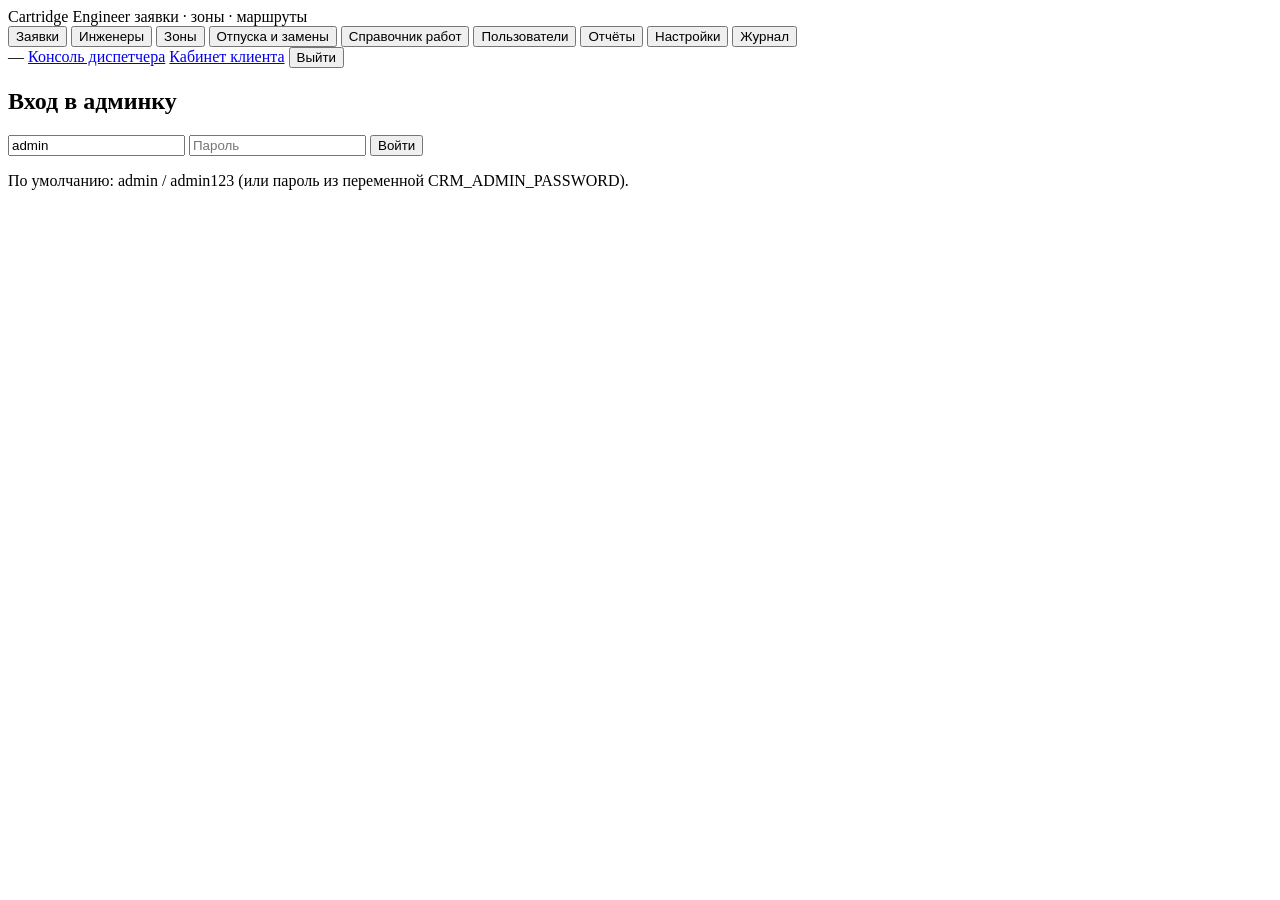
==== server/app/static/admin/index.html @ f3c3b340 "Переименование продукта: Cartridge Engineer (видимые названия во всех версиях) - заголовки: Windows-" ====
<!doctype html>
<html lang="ru">
<head>
<meta charset="utf-8">
<meta name="viewport" content="width=device-width,initial-scale=1">
<title>Cartridge Engineer — админка</title>
<link rel="stylesheet" href="/static/admin/admin.css">
</head>
<body>
<header>
  <div class="brand">Cartridge Engineer <span>заявки · зоны · маршруты</span></div>
  <nav id="tabs">
    <button data-tab="requests" class="active">Заявки</button>
    <button data-tab="engineers">Инженеры</button>
    <button data-tab="zones">Зоны</button>
    <button data-tab="absences">Отпуска и замены</button>
    <button data-tab="works">Справочник работ</button>
    <button data-tab="users">Пользователи</button>
    <button data-tab="reports">Отчёты</button>
    <button data-tab="settings">Настройки</button>
    <button data-tab="audit">Журнал</button>
  </nav>
  <div class="user"><span id="whoami">—</span>
    <a class="btn" href="/dispatcher">Консоль диспетчера</a>
    <a class="btn" href="/client">Кабинет клиента</a>
    <button id="logout">Выйти</button>
  </div>
</header>

<section id="login" class="login-card">
  <h1>Вход в админку</h1>
  <input id="lg-user" placeholder="Логин" value="admin" autocomplete="username">
  <input id="lg-pass" type="password" placeholder="Пароль" autocomplete="current-password">
  <button id="lg-go">Войти</button>
  <p class="hint">По умолчанию: admin / admin123 (или пароль из переменной CRM_ADMIN_PASSWORD).</p>
</section>

<main id="app" hidden>
  <section id="tab-requests" class="tab active">
    <div class="toolbar">
      <input id="f-q" placeholder="Поиск: адрес, №, пояснение">
      <input id="f-contractor" placeholder="Контрагент">
      <input id="f-unp" placeholder="УНП">
      <input id="f-acc" placeholder="р/с">
      <input id="f-phone" placeholder="Телефон">
      <select id="f-status"><option value="">Все статусы</option></select>
      <select id="f-engineer"><option value="">Все инженеры</option></select>
      <input id="f-date-from" type="date"><input id="f-date-to" type="date">
      <button id="f-go" class="primary">Найти</button>
      <button id="f-reset">Сброс</button>
      <a id="f-export" class="btn" href="#" download>CSV</a>
      <label class="live"><input type="checkbox" id="live" checked> живое обновление</label>
    </div>
    <div id="req-summary" class="summary"></div>
    <table id="req-table">
      <thead><tr>
        <th>№</th><th>Создана</th><th>Контрагент</th><th>УНП</th><th>Р/с</th><th>Работа</th>
        <th>Срочность</th><th>Статус</th><th>Район</th><th>Инженер</th><th>Адрес</th><th></th>
      </tr></thead>
      <tbody></tbody>
    </table>
    <div id="req-page" class="pager"></div>
  </section>

  <section id="tab-engineers" class="tab">
    <h2>Инженеры</h2>
    <div class="toolbar">
      <input id="e-name" placeholder="ФИО"><input id="e-phone" placeholder="+375 29 000-00-00">
      <input id="e-lat" placeholder="широта базы" size="10"><input id="e-lon" placeholder="долгота базы" size="10">
      <button id="e-add" class="primary">Добавить инженера</button>
    </div>
    <table id="eng-table"><thead><tr>
      <th>ID</th><th>ФИО</th><th>Телефон</th><th>Зон</th><th>Открытых заявок</th><th>Отпуск/отсутствие</th><th>Активен</th><th></th>
    </tr></thead><tbody></tbody></table>
  </section>

  <section id="tab-zones" class="tab">
    <h2>Зоны и ответственные</h2>
    <div class="toolbar">
      <input id="z-day" type="date"><button id="z-load">Показать на дату</button>
      <button id="z-fix" class="primary">Перераспределить заявки отсутствующих</button>
    </div>
    <div class="two-col">
      <div>
        <h3>Покрытие зон на дату</h3>
        <table id="cov-table"><thead><tr><th>Зона</th><th>Тип</th><th>Закреплён</th><th>Фактически отвечает</th></tr></thead><tbody></tbody></table>
      </div>
      <div>
        <h3>Переназначить зону</h3>
        <div class="form-stack">
          <label>Зона <select id="as-zone"></select></label>
          <label>Инженер <select id="as-eng"></select></label>
          <label>С даты <input id="as-from" type="date"></label>
          <label>По дату (пусто = бессрочно) <input id="as-to" type="date"></label>
          <label>Причина <input id="as-reason" value="Перераспределение зоны"></label>
          <button id="as-go" class="primary">Сохранить закрепление</button>
        </div>
        <h3>Загрузка инженеров на сегодня</h3>
        <table id="load-table"><thead><tr><th>Инженер</th><th>Задач</th><th>Время, мин</th><th>Пробег, км</th></tr></thead><tbody></tbody></table>
      </div>
    </div>
  </section>

  <section id="tab-absences" class="tab">
    <h2>Отпуска, больничные и замены</h2>
    <div class="toolbar">
      <select id="ab-eng"></select>
      <select id="ab-kind">
        <option value="vacation">Отпуск</option><option value="sick">Больничный</option>
        <option value="dayoff">Отгул/выходной</option><option value="other">Прочее</option>
      </select>
      <input id="ab-from" type="date"><input id="ab-to" type="date">
      <select id="ab-repl"><option value="">— замена не указана —</option></select>
      <input id="ab-comment" placeholder="Комментарий">
      <button id="ab-add" class="primary">Оформить отсутствие</button>
    </div>
    <p class="hint">На период отсутствия зоны основного инженера автоматически перераспределяются на замену,
      а незавершённые заявки перебрасываются на фактического ответственного.</p>
    <table id="ab-table"><thead><tr><th>Инженер</th><th>Вид</th><th>С</th><th>По</th><th>Замена</th><th>Комментарий</th><th></th></tr></thead><tbody></tbody></table>
  </section>

  <section id="tab-works" class="tab">
    <h2>Справочник работ (выпадающий список в форме заявки)</h2>
    <div class="toolbar">
      <input id="w-code" placeholder="Код"><input id="w-name" placeholder="Наименование">
      <input id="w-cat" placeholder="Категория">
      <select id="w-site"><option value="onsite">на месте</option><option value="office">в офисе</option><option value="remote">удалённо</option></select>
      <input id="w-min" placeholder="мин" size="5" type="number" value="60">
      <button id="w-add" class="primary">Добавить/обновить</button>
    </div>
    <table id="work-table"><thead><tr><th>Код</th><th>Наименование</th><th>Категория</th><th>Где</th><th>Мин</th><th>Активна</th></tr></thead><tbody></tbody></table>
  </section>

  <section id="tab-reports" class="tab">
    <h2>Отчёты</h2>
    <div class="toolbar"><input id="r-from" type="date"><input id="r-to" type="date"><button id="r-go" class="primary">Построить</button></div>
    <div id="report"></div>
  </section>

  <section id="tab-users" class="tab">
    <h2>Пользователи</h2>
    <div class="toolbar" id="role-tabs">
      <button data-role="client" class="active">Клиенты</button>
      <button data-role="engineer">Инженеры</button>
      <button data-role="operator">Диспетчеры</button>
      <button data-role="admin">Администраторы</button>
    </div>
    <div class="form-stack">
      <div class="toolbar" style="margin-bottom:0">
        <input id="nu-username" placeholder="Логин">
        <input id="nu-pass" placeholder="Пароль (мин. 6 символов)">
        <input id="nu-full" placeholder="ФИО / контакт">
      </div>
      <div class="toolbar" style="margin-bottom:0" id="nu-client-fields">
        <input id="nu-company" placeholder="Наименование организации" style="max-width:340px">
        <input id="nu-unp" placeholder="УНП организации (9 цифр)" size="16">
      </div>
      <div class="toolbar" style="margin-bottom:0" id="nu-engineer-fields" hidden>
        <select id="nu-eng"><option value="">— не привязан к инженеру —</option></select>
      </div>
      <div class="toolbar" style="margin-bottom:0">
        <button id="nu-add" class="primary">Создать пользователя</button>
        <span class="hint" id="nu-role-hint"></span>
      </div>
    </div>
    <table id="nu-table">
      <thead><tr><th>ID</th><th>Логин</th><th>ФИО / контакт</th><th id="nu-col-extra">Организация / УНП</th><th>Статус</th><th></th></tr></thead>
      <tbody></tbody>
    </table>
    <p class="hint">Клиент входит в кабинет /client и подаёт заявки от своей организации (по УНП).
      Диспетчер работает в консоли /dispatcher. Инженер — в мобильном приложении /m.</p>
  </section>

  <section id="tab-settings" class="tab">
    <h2>Настройки сервера</h2>
    <div id="settings-form" class="form-stack"></div>
    <button id="set-save" class="primary">Сохранить настройки</button>
    <h3>Обслуживание базы</h3>
    <div class="report-block">
      <b>Очистить базу от демо-данных.</b> Удаляются: все заявки и доставки, контрагенты, инженеры
      (вместе с закреплениями зон и отпусками), лента событий. Остаётся: зоны, справочник работ,
      настройки и пользователи. После очистки добавьте реальных инженеров и закрепите зоны.
      <div class="toolbar" style="margin-top:10px">
        <button id="purge-demo" class="danger">Очистить базу от демо-записей…</button>
      </div>
    </div>
  </section>

  <section id="tab-audit" class="tab">
    <h2>Журнал действий</h2>
    <table id="audit-table"><thead><tr><th>Время</th><th>Кто</th><th>Действие</th><th>Данные</th></tr></thead><tbody></tbody></table>
  </section>
</main>

<div id="modal" class="modal" hidden><div class="modal-box" id="modal-box"></div></div>
<div id="toast" class="toast" hidden></div>
<script src="/static/admin/admin.js"></script>
</body>
</html>
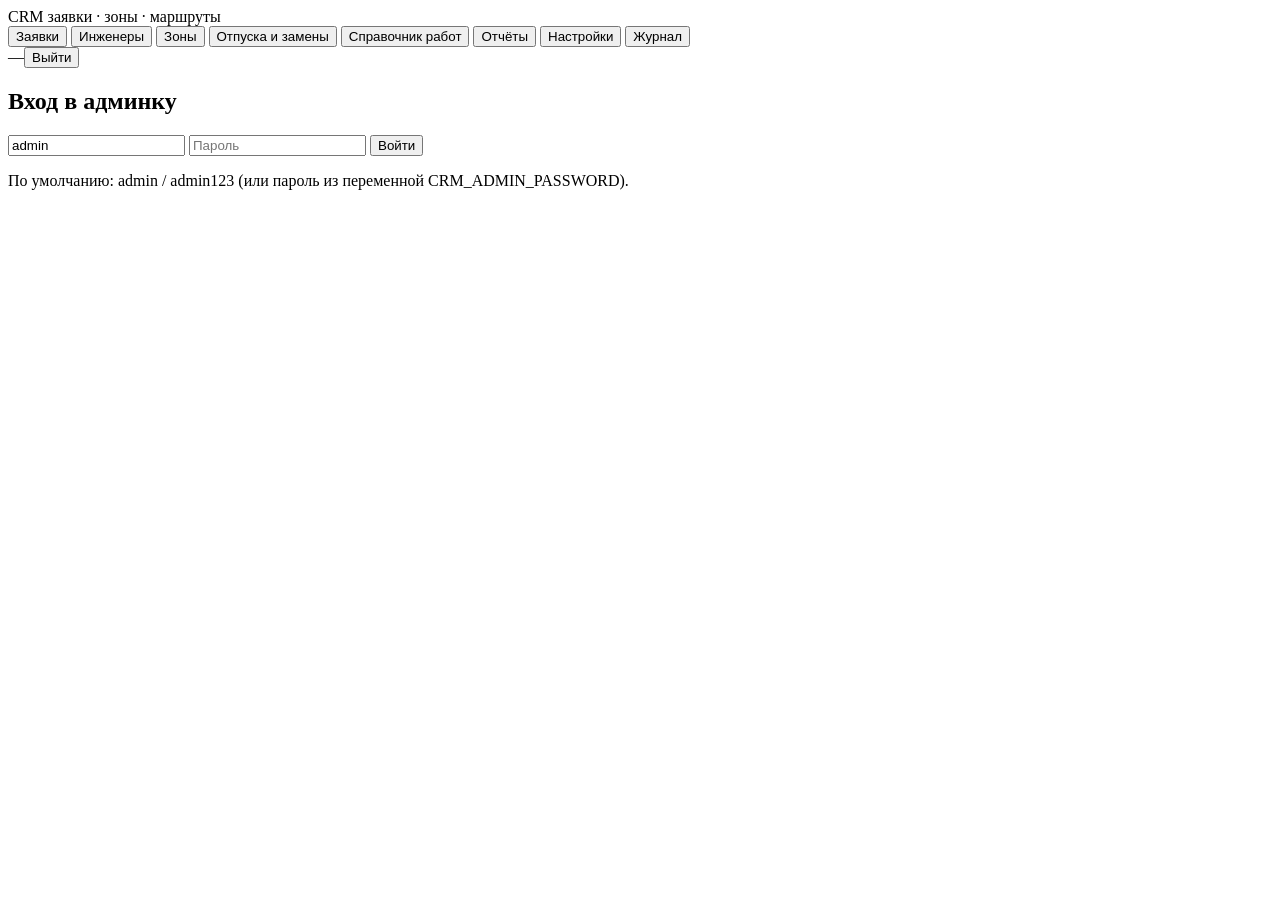
==== commit ecd89ac1: "New-task alert in the Android app: coin-jingle sound + flashlight blinks - res/raw/new_request_coins" ====
--- a/server/app/static/admin/index.html
+++ b/server/app/static/admin/index.html
@@ -3,28 +3,23 @@
 <head>
 <meta charset="utf-8">
 <meta name="viewport" content="width=device-width,initial-scale=1">
-<title>Cartridge Engineer — админка</title>
+<title>CRM — админка диспетчера</title>
 <link rel="stylesheet" href="/static/admin/admin.css">
 </head>
 <body>
 <header>
-  <div class="brand">Cartridge Engineer <span>заявки · зоны · маршруты</span></div>
+  <div class="brand">CRM <span>заявки · зоны · маршруты</span></div>
   <nav id="tabs">
     <button data-tab="requests" class="active">Заявки</button>
     <button data-tab="engineers">Инженеры</button>
     <button data-tab="zones">Зоны</button>
     <button data-tab="absences">Отпуска и замены</button>
     <button data-tab="works">Справочник работ</button>
-    <button data-tab="users">Пользователи</button>
     <button data-tab="reports">Отчёты</button>
     <button data-tab="settings">Настройки</button>
     <button data-tab="audit">Журнал</button>
   </nav>
-  <div class="user"><span id="whoami">—</span>
-    <a class="btn" href="/dispatcher">Консоль диспетчера</a>
-    <a class="btn" href="/client">Кабинет клиента</a>
-    <button id="logout">Выйти</button>
-  </div>
+  <div class="user"><span id="whoami">—</span><button id="logout">Выйти</button></div>
 </header>
 
 <section id="login" class="login-card">
@@ -137,53 +132,18 @@
     <div id="report"></div>
   </section>
 
-  <section id="tab-users" class="tab">
-    <h2>Пользователи</h2>
-    <div class="toolbar" id="role-tabs">
-      <button data-role="client" class="active">Клиенты</button>
-      <button data-role="engineer">Инженеры</button>
-      <button data-role="operator">Диспетчеры</button>
-      <button data-role="admin">Администраторы</button>
-    </div>
-    <div class="form-stack">
-      <div class="toolbar" style="margin-bottom:0">
-        <input id="nu-username" placeholder="Логин">
-        <input id="nu-pass" placeholder="Пароль (мин. 6 символов)">
-        <input id="nu-full" placeholder="ФИО / контакт">
-      </div>
-      <div class="toolbar" style="margin-bottom:0" id="nu-client-fields">
-        <input id="nu-company" placeholder="Наименование организации" style="max-width:340px">
-        <input id="nu-unp" placeholder="УНП организации (9 цифр)" size="16">
-      </div>
-      <div class="toolbar" style="margin-bottom:0" id="nu-engineer-fields" hidden>
-        <select id="nu-eng"><option value="">— не привязан к инженеру —</option></select>
-      </div>
-      <div class="toolbar" style="margin-bottom:0">
-        <button id="nu-add" class="primary">Создать пользователя</button>
-        <span class="hint" id="nu-role-hint"></span>
-      </div>
-    </div>
-    <table id="nu-table">
-      <thead><tr><th>ID</th><th>Логин</th><th>ФИО / контакт</th><th id="nu-col-extra">Организация / УНП</th><th>Статус</th><th></th></tr></thead>
-      <tbody></tbody>
-    </table>
-    <p class="hint">Клиент входит в кабинет /client и подаёт заявки от своей организации (по УНП).
-      Диспетчер работает в консоли /dispatcher. Инженер — в мобильном приложении /m.</p>
-  </section>
-
   <section id="tab-settings" class="tab">
     <h2>Настройки сервера</h2>
     <div id="settings-form" class="form-stack"></div>
     <button id="set-save" class="primary">Сохранить настройки</button>
-    <h3>Обслуживание базы</h3>
-    <div class="report-block">
-      <b>Очистить базу от демо-данных.</b> Удаляются: все заявки и доставки, контрагенты, инженеры
-      (вместе с закреплениями зон и отпусками), лента событий. Остаётся: зоны, справочник работ,
-      настройки и пользователи. После очистки добавьте реальных инженеров и закрепите зоны.
-      <div class="toolbar" style="margin-top:10px">
-        <button id="purge-demo" class="danger">Очистить базу от демо-записей…</button>
-      </div>
+    <h3>Пользователи</h3>
+    <div class="toolbar">
+      <input id="u-user" placeholder="Логин"><input id="u-pass" placeholder="Пароль">
+      <select id="u-role"><option value="operator">Оператор</option><option value="admin">Администратор</option><option value="engineer">Инженер (мобильное приложение)</option></select>
+      <select id="u-eng"><option value="">— не привязан —</option></select>
+      <button id="u-add" class="primary">Создать пользователя</button>
     </div>
+    <table id="user-table"><thead><tr><th>ID</th><th>Логин</th><th>Роль</th><th>ФИО</th><th>Инженер</th></tr></thead><tbody></tbody></table>
   </section>
 
   <section id="tab-audit" class="tab">
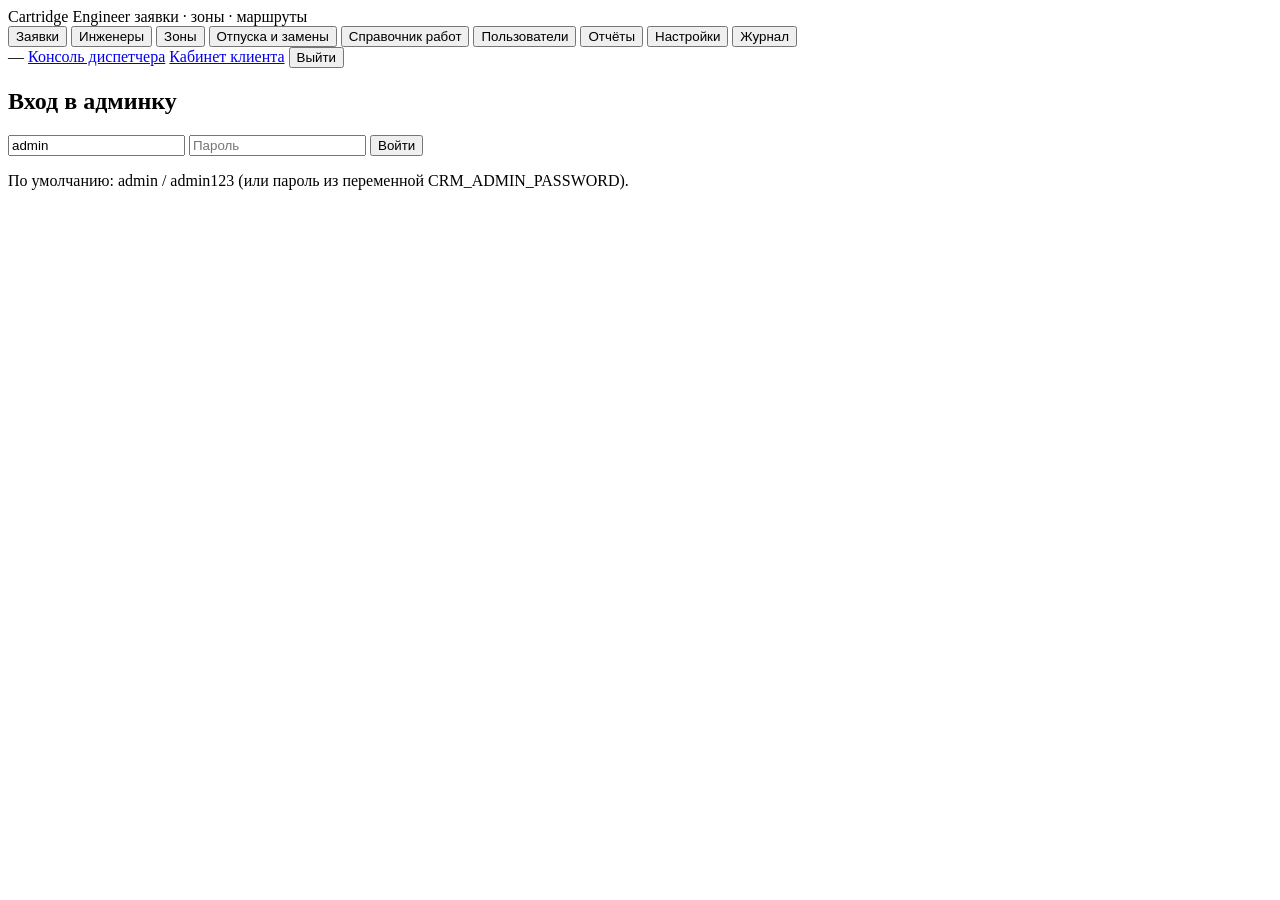
==== commit 84750ffa: "Fix tree: restore v1.0.47 content lost in ecd89ac, keep the coin-alert change ecd89ac accidentally r" ====
--- a/server/app/static/admin/index.html
+++ b/server/app/static/admin/index.html
@@ -3,23 +3,29 @@
 <head>
 <meta charset="utf-8">
 <meta name="viewport" content="width=device-width,initial-scale=1">
-<title>CRM — админка диспетчера</title>
+<title>Cartridge Engineer — админка</title>
+<link rel="icon" href="/static/mobile/icon-32.png">
 <link rel="stylesheet" href="/static/admin/admin.css">
 </head>
 <body>
 <header>
-  <div class="brand">CRM <span>заявки · зоны · маршруты</span></div>
+  <div class="brand">Cartridge Engineer <span>заявки · зоны · маршруты</span></div>
   <nav id="tabs">
     <button data-tab="requests" class="active">Заявки</button>
     <button data-tab="engineers">Инженеры</button>
     <button data-tab="zones">Зоны</button>
     <button data-tab="absences">Отпуска и замены</button>
     <button data-tab="works">Справочник работ</button>
+    <button data-tab="users">Пользователи</button>
     <button data-tab="reports">Отчёты</button>
     <button data-tab="settings">Настройки</button>
     <button data-tab="audit">Журнал</button>
   </nav>
-  <div class="user"><span id="whoami">—</span><button id="logout">Выйти</button></div>
+  <div class="user"><span id="whoami">—</span>
+    <a class="btn" href="/dispatcher">Консоль диспетчера</a>
+    <a class="btn" href="/client">Кабинет клиента</a>
+    <button id="logout">Выйти</button>
+  </div>
 </header>
 
 <section id="login" class="login-card">
@@ -132,18 +138,65 @@
     <div id="report"></div>
   </section>
 
+  <section id="tab-users" class="tab">
+    <h2>Пользователи</h2>
+    <div class="toolbar" id="role-tabs">
+      <button data-role="client" class="active">Клиенты</button>
+      <button data-role="engineer">Инженеры</button>
+      <button data-role="operator">Диспетчеры</button>
+      <button data-role="admin">Администраторы</button>
+    </div>
+    <div class="form-stack">
+      <div class="toolbar" style="margin-bottom:0">
+        <input id="nu-username" placeholder="Логин">
+        <input id="nu-pass" placeholder="Пароль (мин. 6 символов)">
+        <input id="nu-full" placeholder="ФИО / контакт">
+      </div>
+      <div class="toolbar" style="margin-bottom:0" id="nu-client-fields">
+        <input id="nu-company" placeholder="Наименование организации" style="max-width:340px">
+        <input id="nu-unp" placeholder="УНП организации (9 цифр)" size="16">
+      </div>
+      <div class="toolbar" style="margin-bottom:0" id="nu-engineer-fields" hidden>
+        <select id="nu-eng"><option value="">— не привязан к инженеру —</option></select>
+      </div>
+      <div class="toolbar" style="margin-bottom:0">
+        <button id="nu-add" class="primary">Создать пользователя</button>
+        <span class="hint" id="nu-role-hint"></span>
+      </div>
+    </div>
+    <table id="nu-table">
+      <thead><tr><th>ID</th><th>Логин</th><th>ФИО / контакт</th><th id="nu-col-extra">Организация / УНП</th><th>Статус</th><th></th></tr></thead>
+      <tbody></tbody>
+    </table>
+    <p class="hint">Клиент входит в кабинет /client и подаёт заявки от своей организации (по УНП).
+      Диспетчер работает в консоли /dispatcher. Инженер — в мобильном приложении /m.</p>
+  </section>
+
   <section id="tab-settings" class="tab">
     <h2>Настройки сервера</h2>
     <div id="settings-form" class="form-stack"></div>
     <button id="set-save" class="primary">Сохранить настройки</button>
-    <h3>Пользователи</h3>
-    <div class="toolbar">
-      <input id="u-user" placeholder="Логин"><input id="u-pass" placeholder="Пароль">
-      <select id="u-role"><option value="operator">Оператор</option><option value="admin">Администратор</option><option value="engineer">Инженер (мобильное приложение)</option></select>
-      <select id="u-eng"><option value="">— не привязан —</option></select>
-      <button id="u-add" class="primary">Создать пользователя</button>
-    </div>
-    <table id="user-table"><thead><tr><th>ID</th><th>Логин</th><th>Роль</th><th>ФИО</th><th>Инженер</th></tr></thead><tbody></tbody></table>
+    <h3>Обслуживание базы</h3>
+    <div class="report-block">
+      <b>Очистить базу от демо-данных.</b> Удаляются: все заявки и доставки, контрагенты, инженеры
+      (вместе с закреплениями зон и отпусками), лента событий. Остаётся: зоны, справочник работ,
+      настройки и пользователи. После очистки добавьте реальных инженеров и закрепите зоны.
+      <div class="toolbar" style="margin-top:10px">
+        <button id="purge-demo" class="danger">Очистить базу от демо-записей…</button>
+      </div>
+    </div>
+    <div class="report-block">
+      <b>Резервная копия базы.</b> Файл базы (data/crm.sqlite3) можно выгрузить и потом восстановить
+      на этом или любом другом сервере: остановите сервер, положите папку <b>data</b> рядом с новым
+      CRM-Server.exe — он сам её подхватит. Перед восстановлением текущая база автоматически
+      сохраняется в data/backups/auto-before-restore-*.sqlite.
+      <div class="toolbar" style="margin-top:10px">
+        <button id="backup-dl">Выгрузить базу в бэкап</button>
+        <input type="file" id="backup-file" accept=".sqlite,.sqlite3,.db" style="max-width:280px">
+        <button id="backup-restore" class="danger">Загрузить базу из бэкапа…</button>
+      </div>
+      <div class="muted" id="backup-info" style="margin-top:6px;font-size:12px"></div>
+    </div>
   </section>
 
   <section id="tab-audit" class="tab">
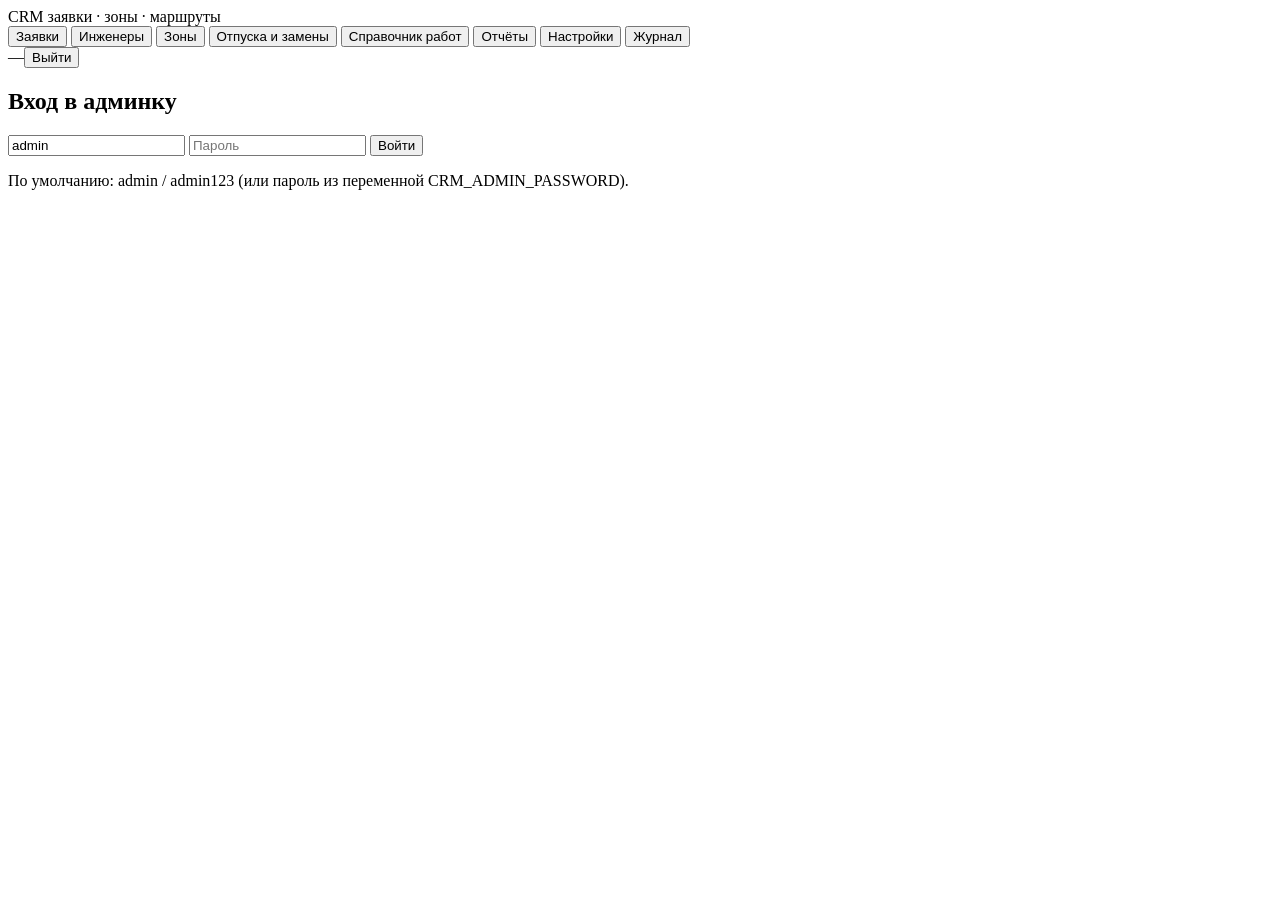
==== commit e6748d7f: "Signal settings with test button; coin sound plays on MEDIA volume - root cause of 'flash works but " ====
--- a/server/app/static/admin/index.html
+++ b/server/app/static/admin/index.html
@@ -3,29 +3,23 @@
 <head>
 <meta charset="utf-8">
 <meta name="viewport" content="width=device-width,initial-scale=1">
-<title>Cartridge Engineer — админка</title>
-<link rel="icon" href="/static/mobile/icon-32.png">
+<title>CRM — админка диспетчера</title>
 <link rel="stylesheet" href="/static/admin/admin.css">
 </head>
 <body>
 <header>
-  <div class="brand">Cartridge Engineer <span>заявки · зоны · маршруты</span></div>
+  <div class="brand">CRM <span>заявки · зоны · маршруты</span></div>
   <nav id="tabs">
     <button data-tab="requests" class="active">Заявки</button>
     <button data-tab="engineers">Инженеры</button>
     <button data-tab="zones">Зоны</button>
     <button data-tab="absences">Отпуска и замены</button>
     <button data-tab="works">Справочник работ</button>
-    <button data-tab="users">Пользователи</button>
     <button data-tab="reports">Отчёты</button>
     <button data-tab="settings">Настройки</button>
     <button data-tab="audit">Журнал</button>
   </nav>
-  <div class="user"><span id="whoami">—</span>
-    <a class="btn" href="/dispatcher">Консоль диспетчера</a>
-    <a class="btn" href="/client">Кабинет клиента</a>
-    <button id="logout">Выйти</button>
-  </div>
+  <div class="user"><span id="whoami">—</span><button id="logout">Выйти</button></div>
 </header>
 
 <section id="login" class="login-card">
@@ -138,65 +132,18 @@
     <div id="report"></div>
   </section>
 
-  <section id="tab-users" class="tab">
-    <h2>Пользователи</h2>
-    <div class="toolbar" id="role-tabs">
-      <button data-role="client" class="active">Клиенты</button>
-      <button data-role="engineer">Инженеры</button>
-      <button data-role="operator">Диспетчеры</button>
-      <button data-role="admin">Администраторы</button>
-    </div>
-    <div class="form-stack">
-      <div class="toolbar" style="margin-bottom:0">
-        <input id="nu-username" placeholder="Логин">
-        <input id="nu-pass" placeholder="Пароль (мин. 6 символов)">
-        <input id="nu-full" placeholder="ФИО / контакт">
-      </div>
-      <div class="toolbar" style="margin-bottom:0" id="nu-client-fields">
-        <input id="nu-company" placeholder="Наименование организации" style="max-width:340px">
-        <input id="nu-unp" placeholder="УНП организации (9 цифр)" size="16">
-      </div>
-      <div class="toolbar" style="margin-bottom:0" id="nu-engineer-fields" hidden>
-        <select id="nu-eng"><option value="">— не привязан к инженеру —</option></select>
-      </div>
-      <div class="toolbar" style="margin-bottom:0">
-        <button id="nu-add" class="primary">Создать пользователя</button>
-        <span class="hint" id="nu-role-hint"></span>
-      </div>
-    </div>
-    <table id="nu-table">
-      <thead><tr><th>ID</th><th>Логин</th><th>ФИО / контакт</th><th id="nu-col-extra">Организация / УНП</th><th>Статус</th><th></th></tr></thead>
-      <tbody></tbody>
-    </table>
-    <p class="hint">Клиент входит в кабинет /client и подаёт заявки от своей организации (по УНП).
-      Диспетчер работает в консоли /dispatcher. Инженер — в мобильном приложении /m.</p>
-  </section>
-
   <section id="tab-settings" class="tab">
     <h2>Настройки сервера</h2>
     <div id="settings-form" class="form-stack"></div>
     <button id="set-save" class="primary">Сохранить настройки</button>
-    <h3>Обслуживание базы</h3>
-    <div class="report-block">
-      <b>Очистить базу от демо-данных.</b> Удаляются: все заявки и доставки, контрагенты, инженеры
-      (вместе с закреплениями зон и отпусками), лента событий. Остаётся: зоны, справочник работ,
-      настройки и пользователи. После очистки добавьте реальных инженеров и закрепите зоны.
-      <div class="toolbar" style="margin-top:10px">
-        <button id="purge-demo" class="danger">Очистить базу от демо-записей…</button>
-      </div>
+    <h3>Пользователи</h3>
+    <div class="toolbar">
+      <input id="u-user" placeholder="Логин"><input id="u-pass" placeholder="Пароль">
+      <select id="u-role"><option value="operator">Оператор</option><option value="admin">Администратор</option><option value="engineer">Инженер (мобильное приложение)</option></select>
+      <select id="u-eng"><option value="">— не привязан —</option></select>
+      <button id="u-add" class="primary">Создать пользователя</button>
     </div>
-    <div class="report-block">
-      <b>Резервная копия базы.</b> Файл базы (data/crm.sqlite3) можно выгрузить и потом восстановить
-      на этом или любом другом сервере: остановите сервер, положите папку <b>data</b> рядом с новым
-      CRM-Server.exe — он сам её подхватит. Перед восстановлением текущая база автоматически
-      сохраняется в data/backups/auto-before-restore-*.sqlite.
-      <div class="toolbar" style="margin-top:10px">
-        <button id="backup-dl">Выгрузить базу в бэкап</button>
-        <input type="file" id="backup-file" accept=".sqlite,.sqlite3,.db" style="max-width:280px">
-        <button id="backup-restore" class="danger">Загрузить базу из бэкапа…</button>
-      </div>
-      <div class="muted" id="backup-info" style="margin-top:6px;font-size:12px"></div>
-    </div>
+    <table id="user-table"><thead><tr><th>ID</th><th>Логин</th><th>Роль</th><th>ФИО</th><th>Инженер</th></tr></thead><tbody></tbody></table>
   </section>
 
   <section id="tab-audit" class="tab">
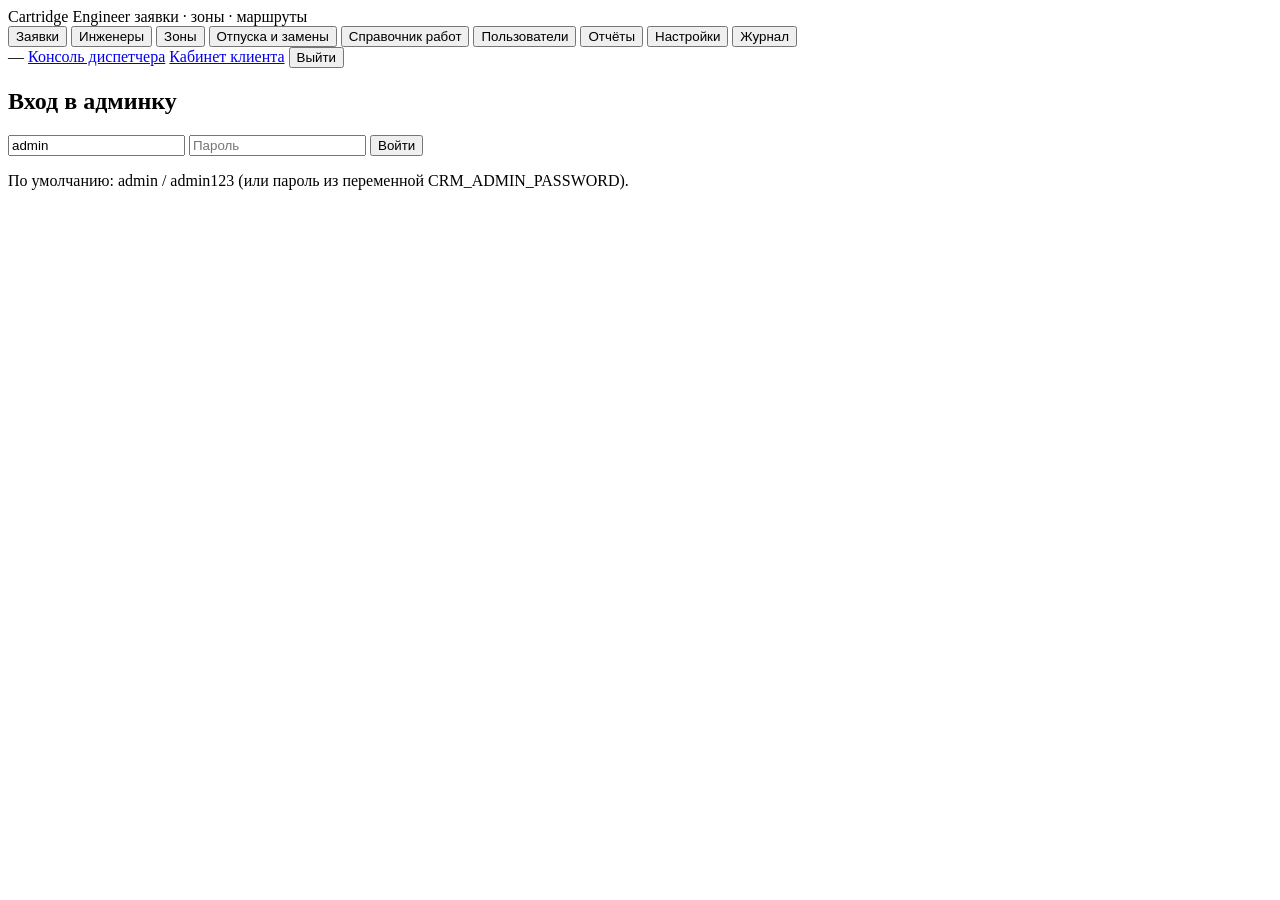
==== commit c062852c: "Fix tree: restore 6122bd8 lost in e6748d7, keep signal-settings change e6748d7 committed a stale san" ====
--- a/server/app/static/admin/index.html
+++ b/server/app/static/admin/index.html
@@ -3,23 +3,29 @@
 <head>
 <meta charset="utf-8">
 <meta name="viewport" content="width=device-width,initial-scale=1">
-<title>CRM — админка диспетчера</title>
+<title>Cartridge Engineer — админка</title>
+<link rel="icon" href="/static/mobile/icon-32.png">
 <link rel="stylesheet" href="/static/admin/admin.css">
 </head>
 <body>
 <header>
-  <div class="brand">CRM <span>заявки · зоны · маршруты</span></div>
+  <div class="brand">Cartridge Engineer <span>заявки · зоны · маршруты</span></div>
   <nav id="tabs">
     <button data-tab="requests" class="active">Заявки</button>
     <button data-tab="engineers">Инженеры</button>
     <button data-tab="zones">Зоны</button>
     <button data-tab="absences">Отпуска и замены</button>
     <button data-tab="works">Справочник работ</button>
+    <button data-tab="users">Пользователи</button>
     <button data-tab="reports">Отчёты</button>
     <button data-tab="settings">Настройки</button>
     <button data-tab="audit">Журнал</button>
   </nav>
-  <div class="user"><span id="whoami">—</span><button id="logout">Выйти</button></div>
+  <div class="user"><span id="whoami">—</span>
+    <a class="btn" href="/dispatcher">Консоль диспетчера</a>
+    <a class="btn" href="/client">Кабинет клиента</a>
+    <button id="logout">Выйти</button>
+  </div>
 </header>
 
 <section id="login" class="login-card">
@@ -132,18 +138,65 @@
     <div id="report"></div>
   </section>
 
+  <section id="tab-users" class="tab">
+    <h2>Пользователи</h2>
+    <div class="toolbar" id="role-tabs">
+      <button data-role="client" class="active">Клиенты</button>
+      <button data-role="engineer">Инженеры</button>
+      <button data-role="operator">Диспетчеры</button>
+      <button data-role="admin">Администраторы</button>
+    </div>
+    <div class="form-stack">
+      <div class="toolbar" style="margin-bottom:0">
+        <input id="nu-username" placeholder="Логин">
+        <input id="nu-pass" placeholder="Пароль (мин. 6 символов)">
+        <input id="nu-full" placeholder="ФИО / контакт">
+      </div>
+      <div class="toolbar" style="margin-bottom:0" id="nu-client-fields">
+        <input id="nu-company" placeholder="Наименование организации" style="max-width:340px">
+        <input id="nu-unp" placeholder="УНП организации (9 цифр)" size="16">
+      </div>
+      <div class="toolbar" style="margin-bottom:0" id="nu-engineer-fields" hidden>
+        <select id="nu-eng"><option value="">— не привязан к инженеру —</option></select>
+      </div>
+      <div class="toolbar" style="margin-bottom:0">
+        <button id="nu-add" class="primary">Создать пользователя</button>
+        <span class="hint" id="nu-role-hint"></span>
+      </div>
+    </div>
+    <table id="nu-table">
+      <thead><tr><th>ID</th><th>Логин</th><th>ФИО / контакт</th><th id="nu-col-extra">Организация / УНП</th><th>Статус</th><th></th></tr></thead>
+      <tbody></tbody>
+    </table>
+    <p class="hint">Клиент входит в кабинет /client и подаёт заявки от своей организации (по УНП).
+      Диспетчер работает в консоли /dispatcher. Инженер — в мобильном приложении /m.</p>
+  </section>
+
   <section id="tab-settings" class="tab">
     <h2>Настройки сервера</h2>
     <div id="settings-form" class="form-stack"></div>
     <button id="set-save" class="primary">Сохранить настройки</button>
-    <h3>Пользователи</h3>
-    <div class="toolbar">
-      <input id="u-user" placeholder="Логин"><input id="u-pass" placeholder="Пароль">
-      <select id="u-role"><option value="operator">Оператор</option><option value="admin">Администратор</option><option value="engineer">Инженер (мобильное приложение)</option></select>
-      <select id="u-eng"><option value="">— не привязан —</option></select>
-      <button id="u-add" class="primary">Создать пользователя</button>
-    </div>
-    <table id="user-table"><thead><tr><th>ID</th><th>Логин</th><th>Роль</th><th>ФИО</th><th>Инженер</th></tr></thead><tbody></tbody></table>
+    <h3>Обслуживание базы</h3>
+    <div class="report-block">
+      <b>Очистить базу от демо-данных.</b> Удаляются: все заявки и доставки, контрагенты, инженеры
+      (вместе с закреплениями зон и отпусками), лента событий. Остаётся: зоны, справочник работ,
+      настройки и пользователи. После очистки добавьте реальных инженеров и закрепите зоны.
+      <div class="toolbar" style="margin-top:10px">
+        <button id="purge-demo" class="danger">Очистить базу от демо-записей…</button>
+      </div>
+    </div>
+    <div class="report-block">
+      <b>Резервная копия базы.</b> Файл базы (data/crm.sqlite3) можно выгрузить и потом восстановить
+      на этом или любом другом сервере: остановите сервер, положите папку <b>data</b> рядом с новым
+      CRM-Server.exe — он сам её подхватит. Перед восстановлением текущая база автоматически
+      сохраняется в data/backups/auto-before-restore-*.sqlite.
+      <div class="toolbar" style="margin-top:10px">
+        <button id="backup-dl">Выгрузить базу в бэкап</button>
+        <input type="file" id="backup-file" accept=".sqlite,.sqlite3,.db" style="max-width:280px">
+        <button id="backup-restore" class="danger">Загрузить базу из бэкапа…</button>
+      </div>
+      <div class="muted" id="backup-info" style="margin-top:6px;font-size:12px"></div>
+    </div>
   </section>
 
   <section id="tab-audit" class="tab">
